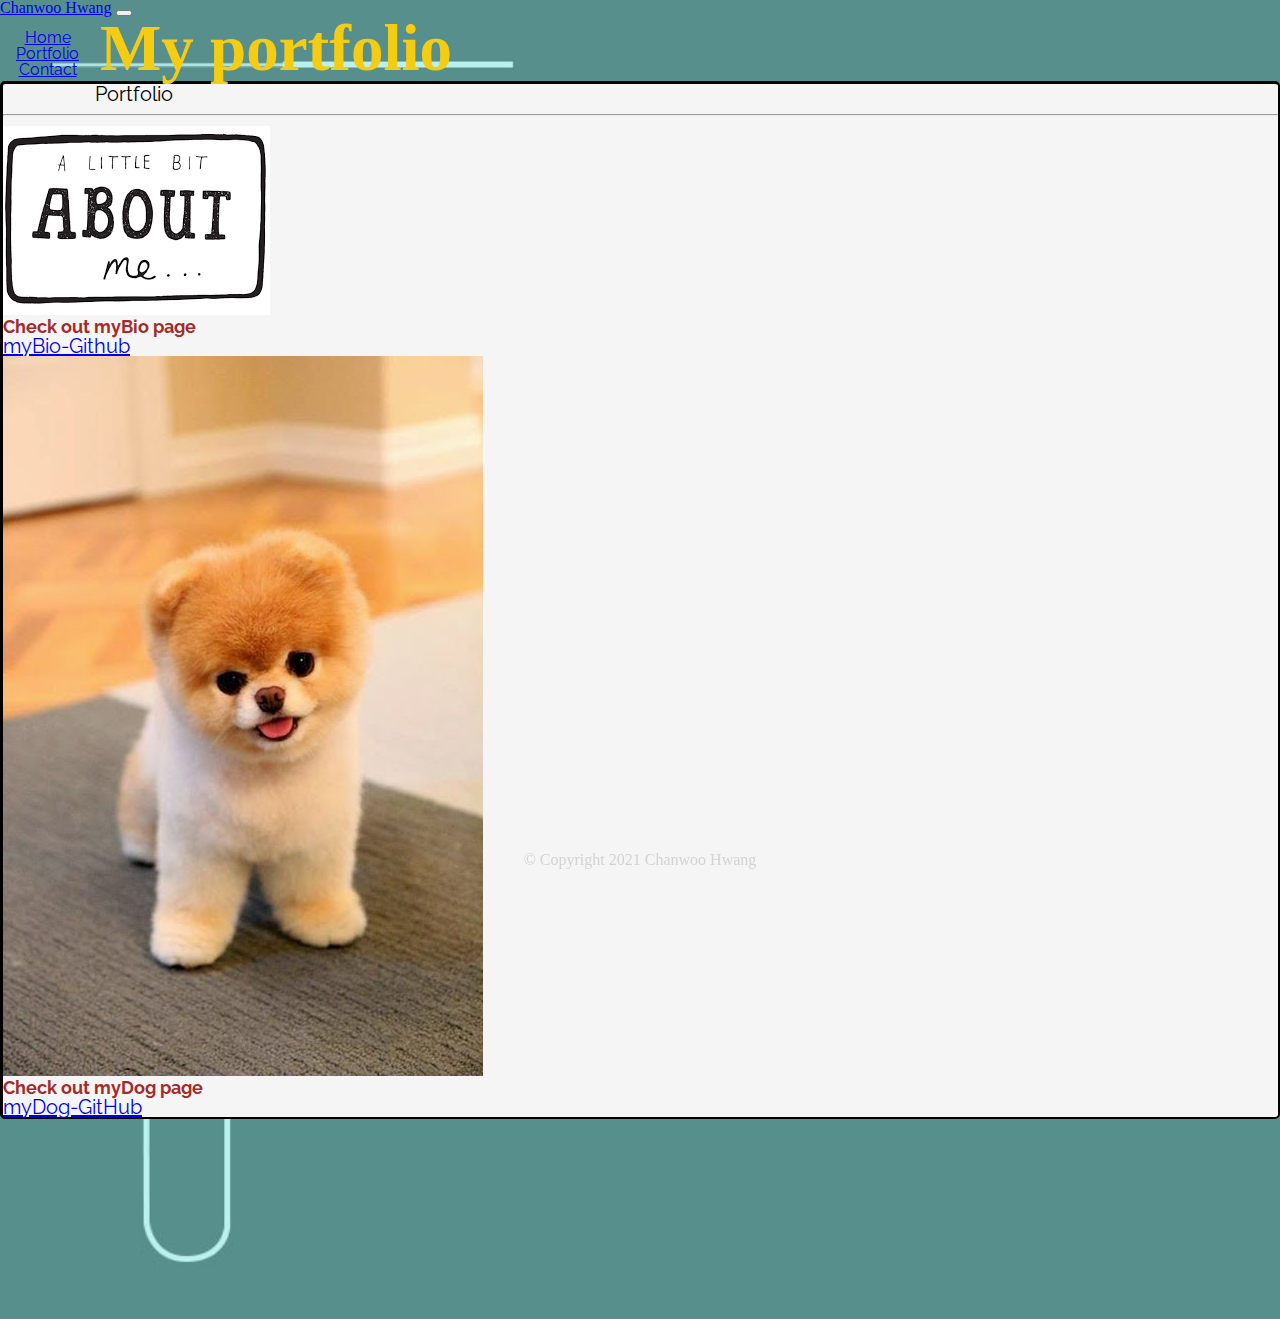
==== portfolio.html @ 889f015d "First Upload" ====
<!DOCTYPE html>
<html lang="en">
<head>
 <meta charset="UTF-8">
 <meta http-equiv="X-UA-Compatible" content="IE=edge">
 <meta name="viewport" content="width=device-width, initial-scale=1.0">
 <title>Chanwoo Hwang</title>
<link rel="stylesheet" href="./Assets/style.css">
<link rel="stylesheet" href="./Assets/reset.css">
<link href="https://cdn.jsdelivr.net/npm/bootstrap@5.1.3/dist/css/bootstrap.min.css" rel="stylesheet"
   integrity="sha384-1BmE4kWBq78iYhFldvKuhfTAU6auU8tT94WrHftjDbrCEXSU1oBoqyl2QvZ6jIW3" crossorigin="anonymous">
<link rel="preconnect" href="https://fonts.googleapis.com">
<link rel="preconnect" href="https://fonts.gstatic.com" crossorigin>
<link href="https://fonts.googleapis.com/css2?family=Open+Sans:ital,wght@1,300&family=Raleway:wght@300&display=swap"
   rel="stylesheet">
</head>
<body style="margin-bottom: 200px">
<nav class="navbar navbar-expand-sm navbar-dark bg-dark">
 <div class="container-fluid">
  <a class="navbar-brand" href="./index.html">Chanwoo Hwang</a>
  <button class="navbar-toggler" type="button" data-bs-toggle="collapse" data-bs-target="#navbarNav"
   aria-controls="navbarNav" aria-expanded="false" aria-label="Toggle navigation">
   <span class="navbar-toggler-icon"></span>
  </button>
  <div class="collapse navbar-collapse" id="navbarNav">
   <ul class="navbar-nav">
    <li class="nav-item">
     <a class="nav-link active" aria-current="page" href="./index.html">Home</a>
    </li>
    <li class="nav-item">
     <a class="nav-link" href="./portfolio.html">Portfolio</a>
    </li>
    <li class="nav-item">
     <a class="nav-link" href="./contact.html">Contact</a>
    </li>
   </ul>
  </div>
 </div>
</nav>
<P style="font-weight: bold; font-size: 65px; align-items: center; margin-left: 100px; color:rgb(245, 204, 20) ">
   My portfolio
</P>
<section class="container">
   <div class="content col-m-4 p-6">
      <h2>Portfolio</h2>
      <hr />
      <div class="container">
         <div class="row">
            <div class="col-m-4 p-4">
               <div class="myBio" style="width: 10em; min-height: fit-content;">
                  <img src="Assets/images/myBio.png" class="card-img-top"alt="myBio-Github">
                  <div class ="body-txt">
                     <h3 class="title" style="font-size: large; font-weight: bold; color: brown;">
                     Check out myBio page </h3>   
                  </div>
                  <a href="https://adipure.github.io/newBio/#" class="btn btn-primary">myBio-Github</a>
                  </div>
               </div>
            </div>
            <div class="col-m-4 p-6">
               <div class="myPet" style="width: 10em; min: height 200px; fit-content;">
                  <img src="Assets/images/Cute-dog.jpg"  class="card-img-top" alt="my-dog">
                  <div class="body">
                     <h3 class="title" style="font-size: large; font-weight: bold; color: brown;">
                        Check out myDog page</h3>
                     <p class="text"></p>
                     <a href="https://adipure.github.io/myDog/" class="btn btn-primary">myDog-GitHub</a>
                  </div>
               </div>
            </div>
         </div>
      </div>
   </div>
</section>
<Footer class="bg-dark">
   

   &copy; Copyright 2021 Chanwoo Hwang

</Footer>
<script src="https://cdn.jsdelivr.net/npm/@popperjs/core@2.10.2/dist/umd/popper.min.js"
   integrity="sha384-7+zCNj/IqJ95wo16oMtfsKbZ9ccEh31eOz1HGyDuCQ6wgnyJNSYdrPa03rtR1zdB" crossorigin="anonymous"></script>
<script src="https://cdn.jsdelivr.net/npm/bootstrap@5.1.3/dist/js/bootstrap.min.js"
   integrity="sha384-QJHtvGhmr9XOIpI6YVutG+2QOK9T+ZnN4kzFN1RtK3zEFEIsxhlmWl5/YESvpZ13" crossorigin="anonymous"></script>
</body>
</html>
---- Assets/style.css ----
body {
 margin-bottom: 5em;
 font-family: 'Open Sans', sans-serif;
 font-family: 'Raleway', sans-serif;
 font-size: larger;
 background-image: url(images/background\ Img.jpg);
 background-size: cover;
 width: 100%;
 height: 100%;
 object-fit: cover;
}

.navbar-nav {
 float: left;
 font-size: 16px;
 color: white;
 text-align: center;
 padding: 14px 16px;
 text-decoration: none;
 font-family: 'Open Sans', sans-serif;
 font-family: 'Raleway', sans-serif;
}

footer {
 border-top: 8px solid black;
 color: lightgray;
 text-align: center;
 width: 100%;
 height: 3em;
 position: fixed;
 bottom: 0;
 font-family: 'Open Sans', sans-serif;
 font-family: 'Raleway', sans-serif;
}

.content {
 border-top: 3px solid black;
 border-left: 3px solid black;
 border-bottom: 2.5px solid black;
 border-right: 2.5px solid black;
 border-radius: 5px;
 background-color: whitesmoke;
 min-height: 325px;
 -webkit-border-radius: 5px;
 -moz-border-radius: 5px;
 -ms-border-radius: 5px;
 -o-border-radius: 5px;
 font-family: 'Open Sans', sans-serif;
 font-family: 'Raleway', sans-serif;
 font-size: 20px;
 color: black;
}

.profile-img {
 float: left;
 margin: 0.5em;
 width: 250px;
 height: 200px;
 object-fit: cover;
}

@media only screen and (max-width: 500px) {
 .navbar-nav{
  float: none;
  display: block;
  text-align: center;
 }
}
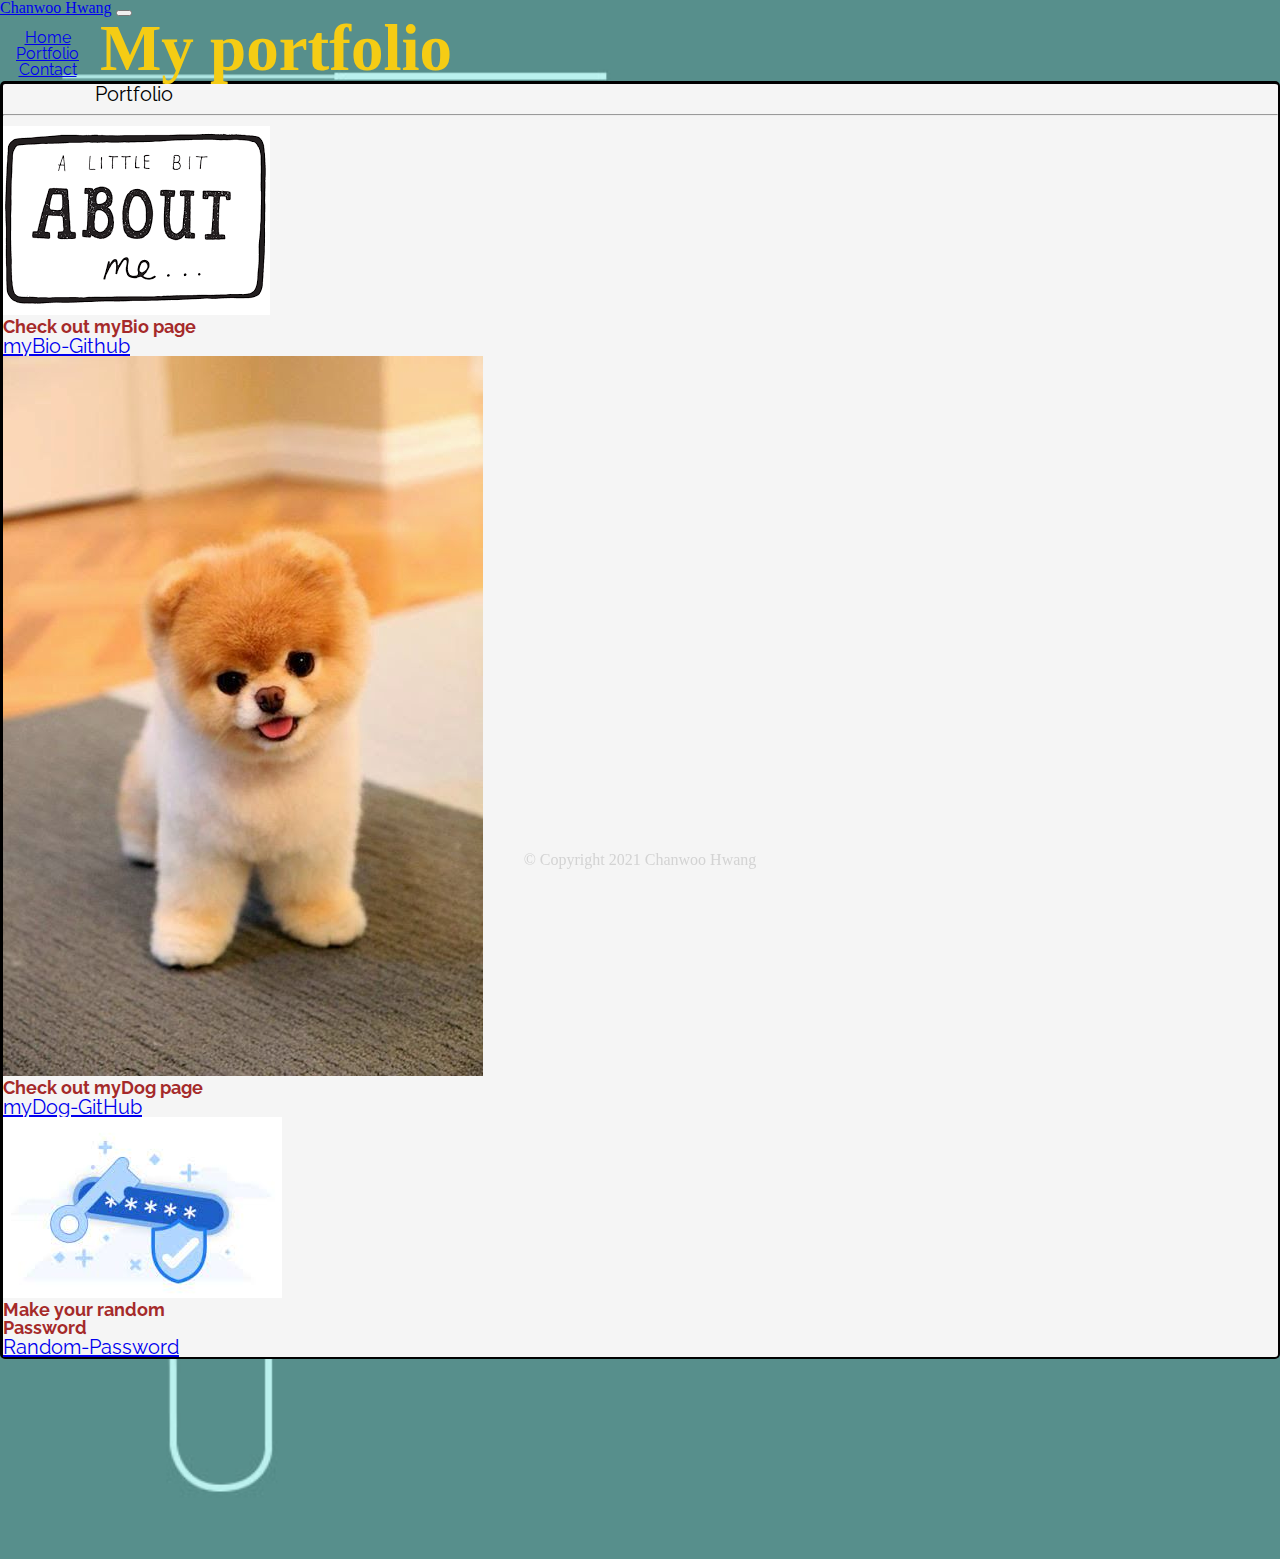
==== commit ea13f0c2: "updated portfoilo" ====
--- a/portfolio.html
+++ b/portfolio.html
@@ -58,13 +58,24 @@
                </div>
             </div>
             <div class="col-m-4 p-6">
-               <div class="myPet" style="width: 10em; min: height 200px; fit-content;">
+               <div class="myPet" style="width: 10em; min-height:fit-content;">
                   <img src="Assets/images/Cute-dog.jpg"  class="card-img-top" alt="my-dog">
                   <div class="body">
                      <h3 class="title" style="font-size: large; font-weight: bold; color: brown;">
                         Check out myDog page</h3>
                      <p class="text"></p>
                      <a href="https://adipure.github.io/myDog/" class="btn btn-primary">myDog-GitHub</a>
+                  </div>
+               </div>
+            </div>
+            <div class="col-m-4 p-6">
+               <div class="myPet" style="width: 10em; min-height:fit-content;">
+                  <img src="Assets/images/password.jpg" class="card-img-top" alt="my-dog">
+                  <div class="body">
+                     <h3 class="title" style="font-size: large; font-weight: bold; color: brown;">
+                        Make your random Password</h3>
+                     <p class="text"></p>
+                     <a href="https://adipure.github.io/homework003/" class="btn btn-primary">Random-Password</a>
                   </div>
                </div>
             </div>
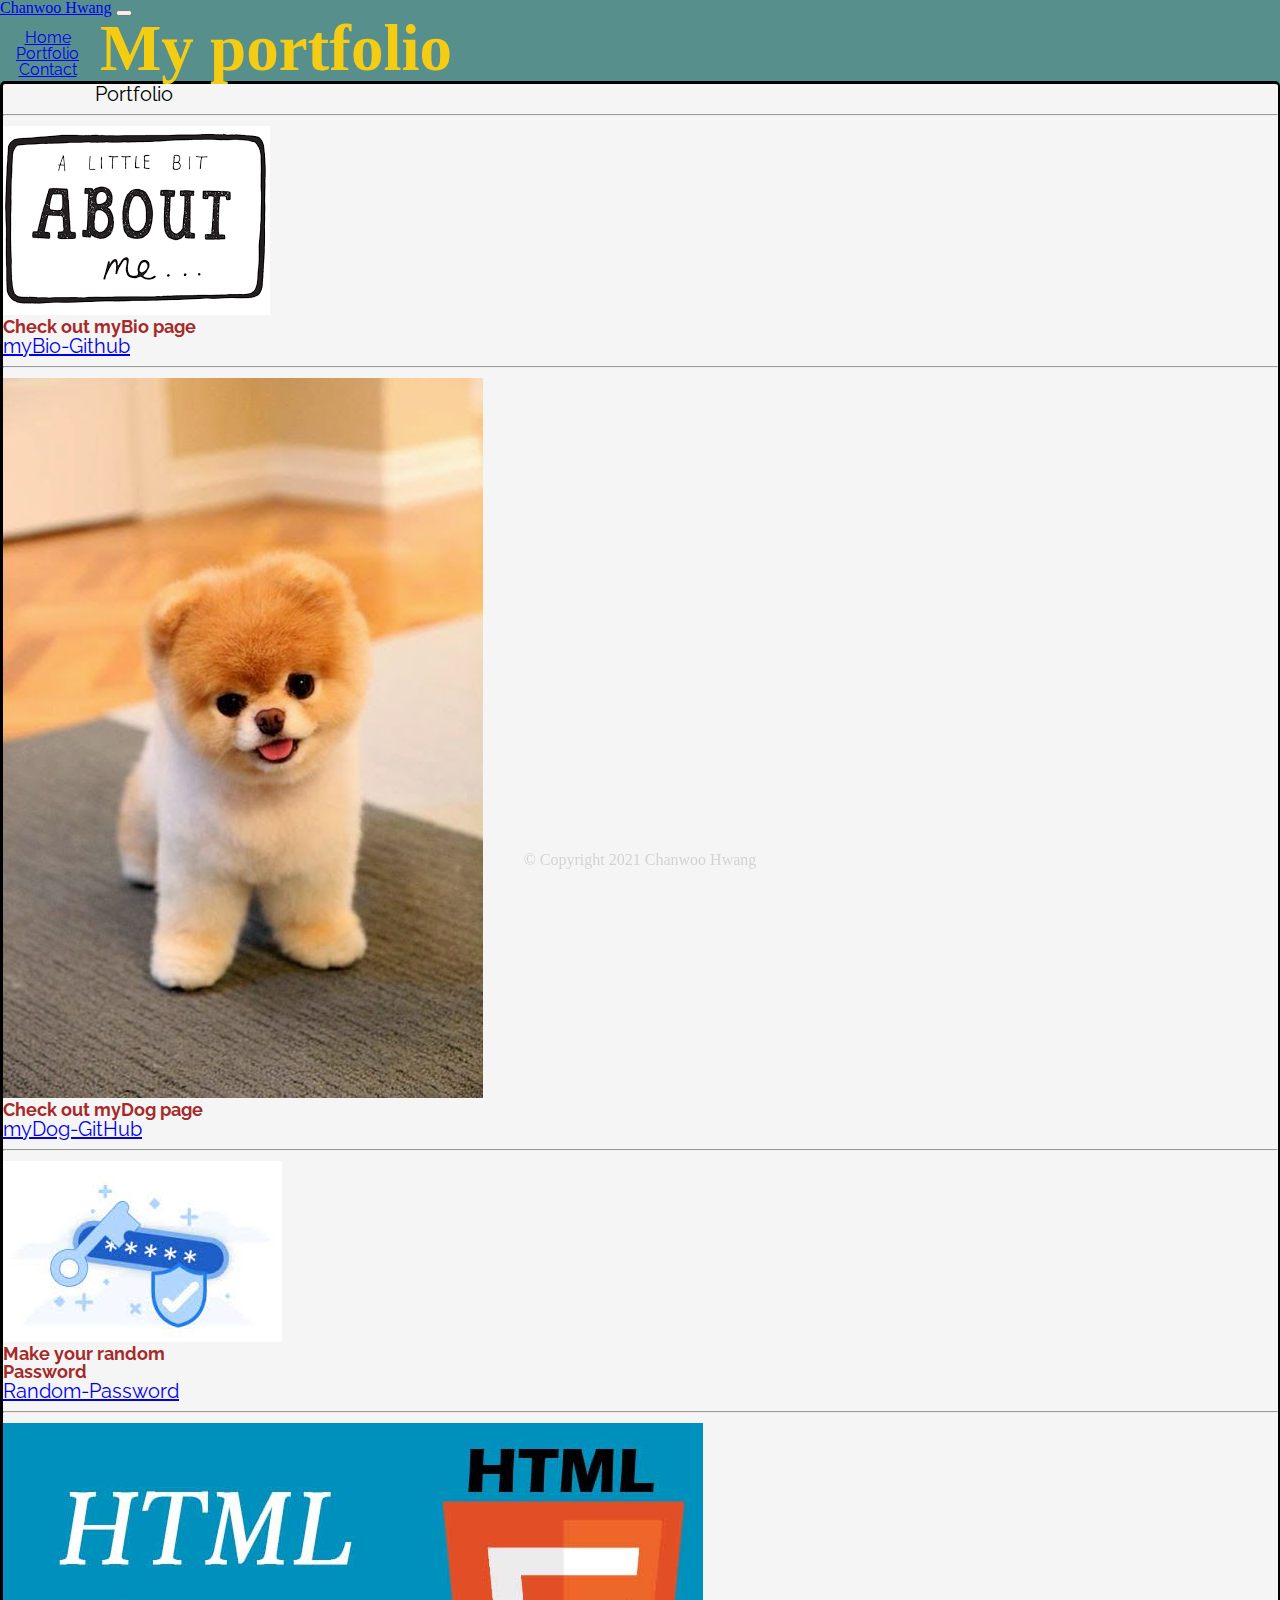
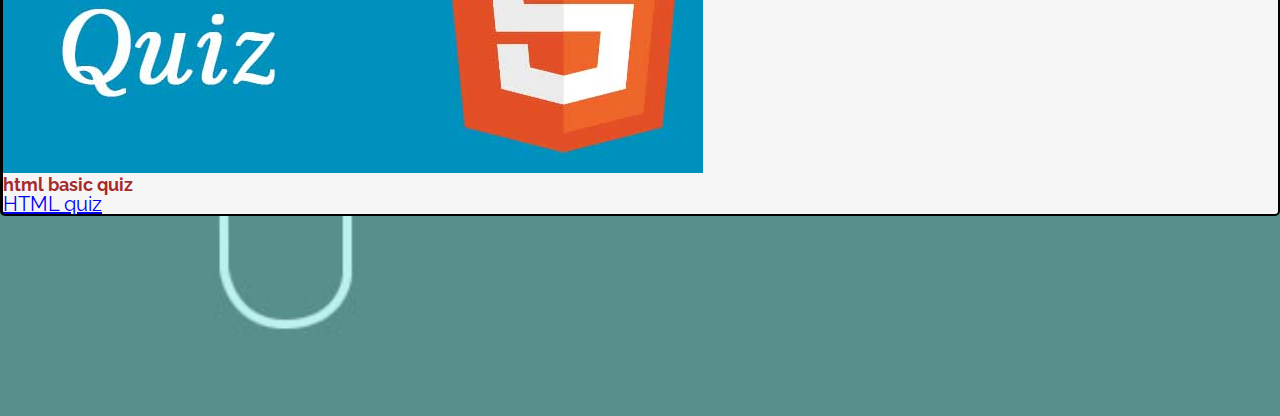
==== commit 48bafafa: "added quiz" ====
--- a/portfolio.html
+++ b/portfolio.html
@@ -46,7 +46,7 @@
       <hr />
       <div class="container">
          <div class="row">
-            <div class="col-m-4 p-4">
+            <div class="col-m-4 p-6">
                <div class="myBio" style="width: 10em; min-height: fit-content;">
                   <img src="Assets/images/myBio.png" class="card-img-top"alt="myBio-Github">
                   <div class ="body-txt">
@@ -57,6 +57,7 @@
                   </div>
                </div>
             </div>
+            <hr>
             <div class="col-m-4 p-6">
                <div class="myPet" style="width: 10em; min-height:fit-content;">
                   <img src="Assets/images/Cute-dog.jpg"  class="card-img-top" alt="my-dog">
@@ -68,14 +69,27 @@
                   </div>
                </div>
             </div>
+            <hr>
             <div class="col-m-4 p-6">
-               <div class="myPet" style="width: 10em; min-height:fit-content;">
-                  <img src="Assets/images/password.jpg" class="card-img-top" alt="my-dog">
+               <div class="password" style="width: 10em; min-height:fit-content;">
+                  <img src="Assets/images/password.jpg" class="card-img-top" alt="password">
                   <div class="body">
                      <h3 class="title" style="font-size: large; font-weight: bold; color: brown;">
                         Make your random Password</h3>
                      <p class="text"></p>
                      <a href="https://adipure.github.io/homework003/" class="btn btn-primary">Random-Password</a>
+                  </div>
+               </div>
+            </div>
+            <hr>
+            <div class="col-m-4 p-6">
+               <div class="quiz" style="width: 10em; min-height:fit-content;">
+                  <img src="Assets/images/html-quiz.jpg" class="card-img-top" alt="quiz">
+                  <div class="body">
+                     <h3 class="title" style="font-size: large; font-weight: bold; color: brown;">
+                        html basic quiz</h3>
+                     <p class="text"></p>
+                     <a href=" https://adipure.github.io/homework004/" class="btn btn-primary">HTML quiz</a>
                   </div>
                </div>
             </div>
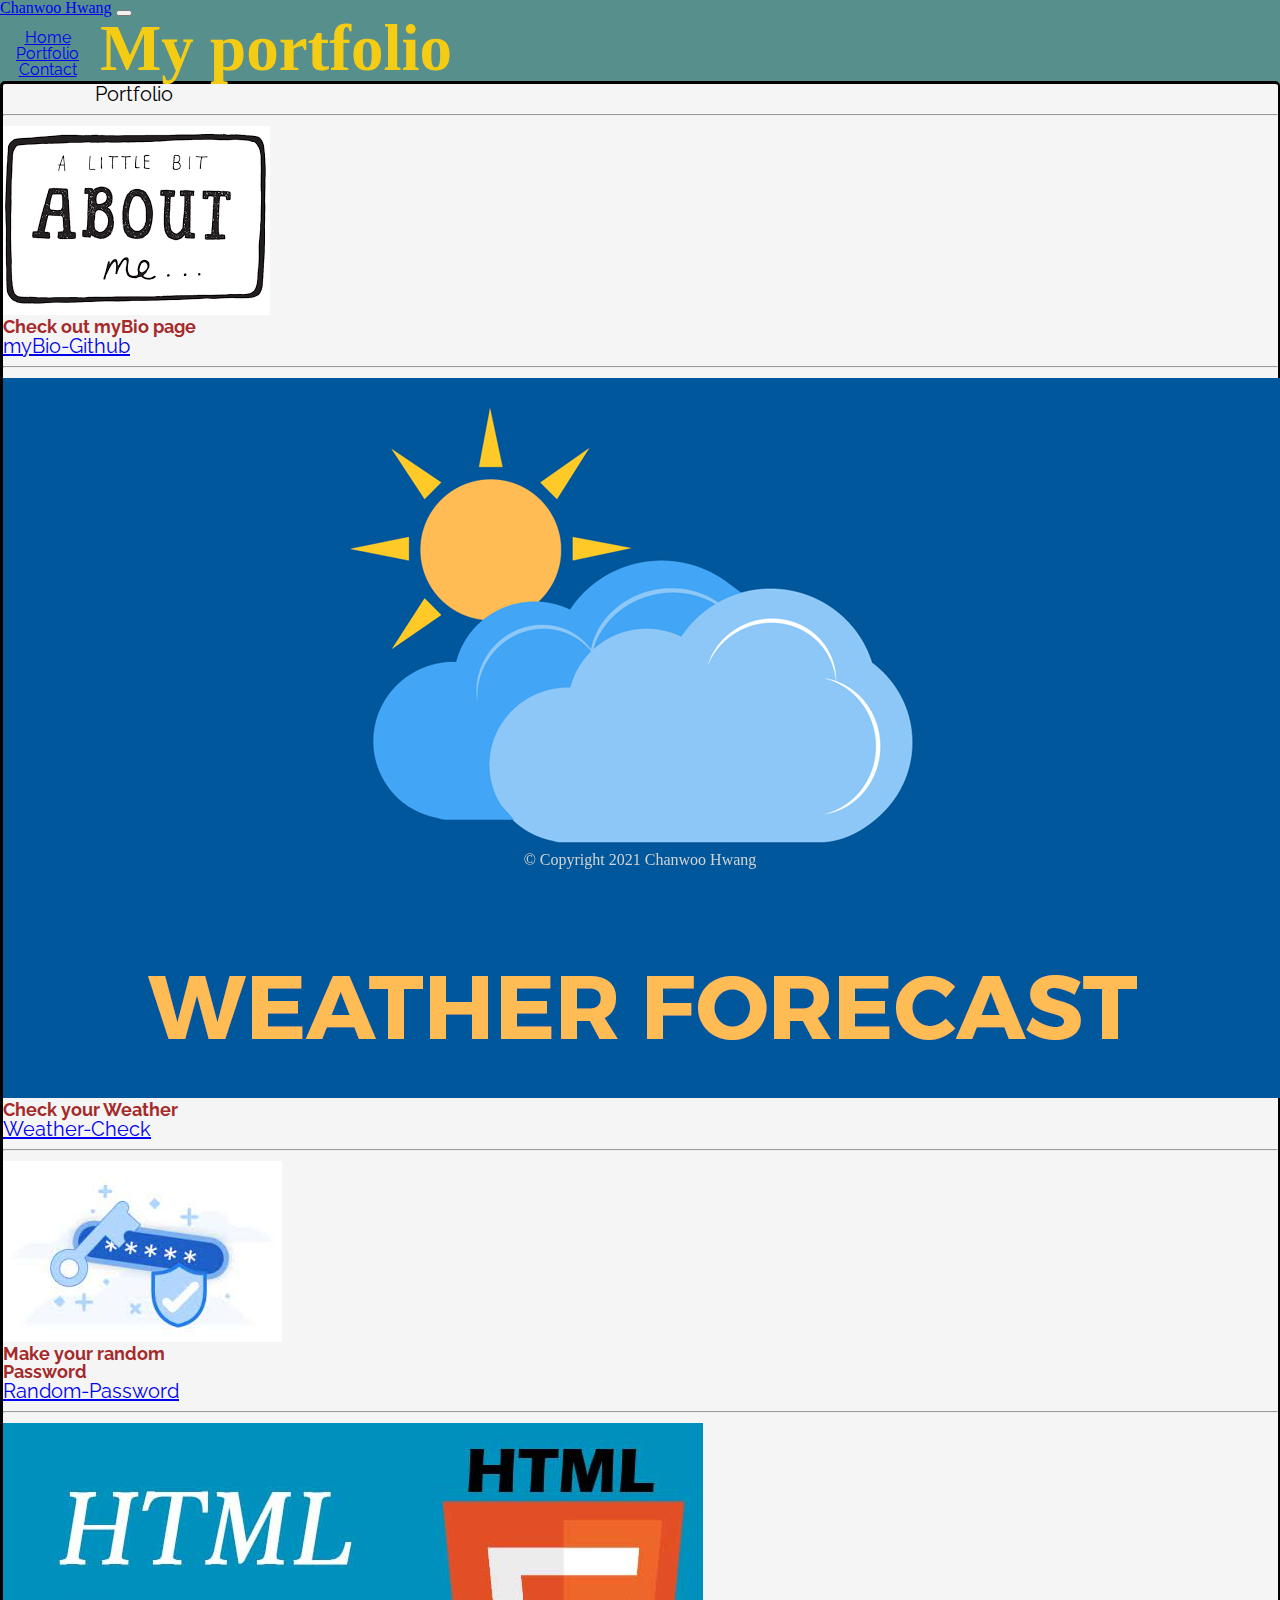
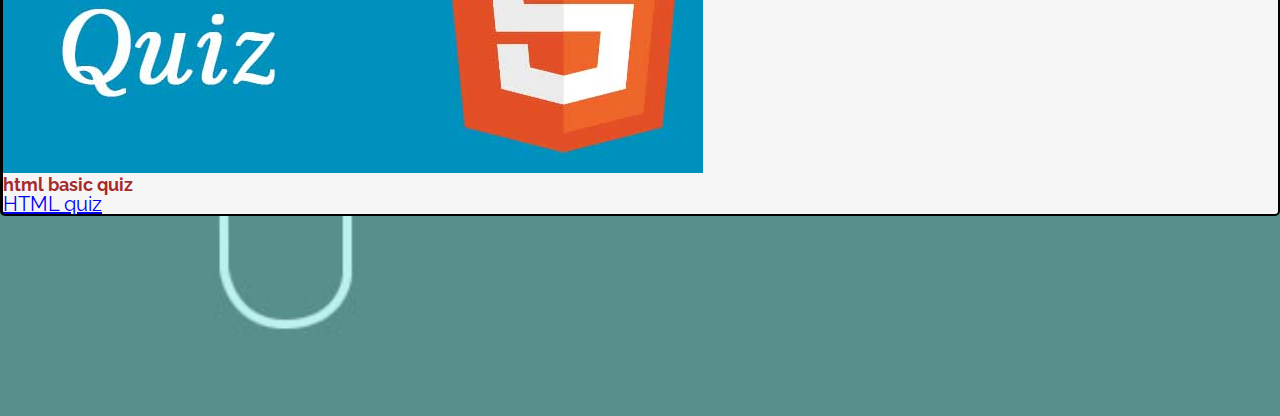
==== commit 06319ada: "updated read me and my githubs" ====
--- a/portfolio.html
+++ b/portfolio.html
@@ -59,13 +59,13 @@
             </div>
             <hr>
             <div class="col-m-4 p-6">
-               <div class="myPet" style="width: 10em; min-height:fit-content;">
-                  <img src="Assets/images/Cute-dog.jpg"  class="card-img-top" alt="my-dog">
+               <div class="myWeather" style="width: 10em; min-height:fit-content;">
+                  <img src="Assets/images/weather.jpg"  class="card-img-top" alt="weather">
                   <div class="body">
                      <h3 class="title" style="font-size: large; font-weight: bold; color: brown;">
-                        Check out myDog page</h3>
+                        Check your Weather</h3>
                      <p class="text"></p>
-                     <a href="https://adipure.github.io/myDog/" class="btn btn-primary">myDog-GitHub</a>
+                     <a href="https://adipure.github.io/WeatherHomwork/" class="btn btn-primary">Weather-Check</a>
                   </div>
                </div>
             </div>
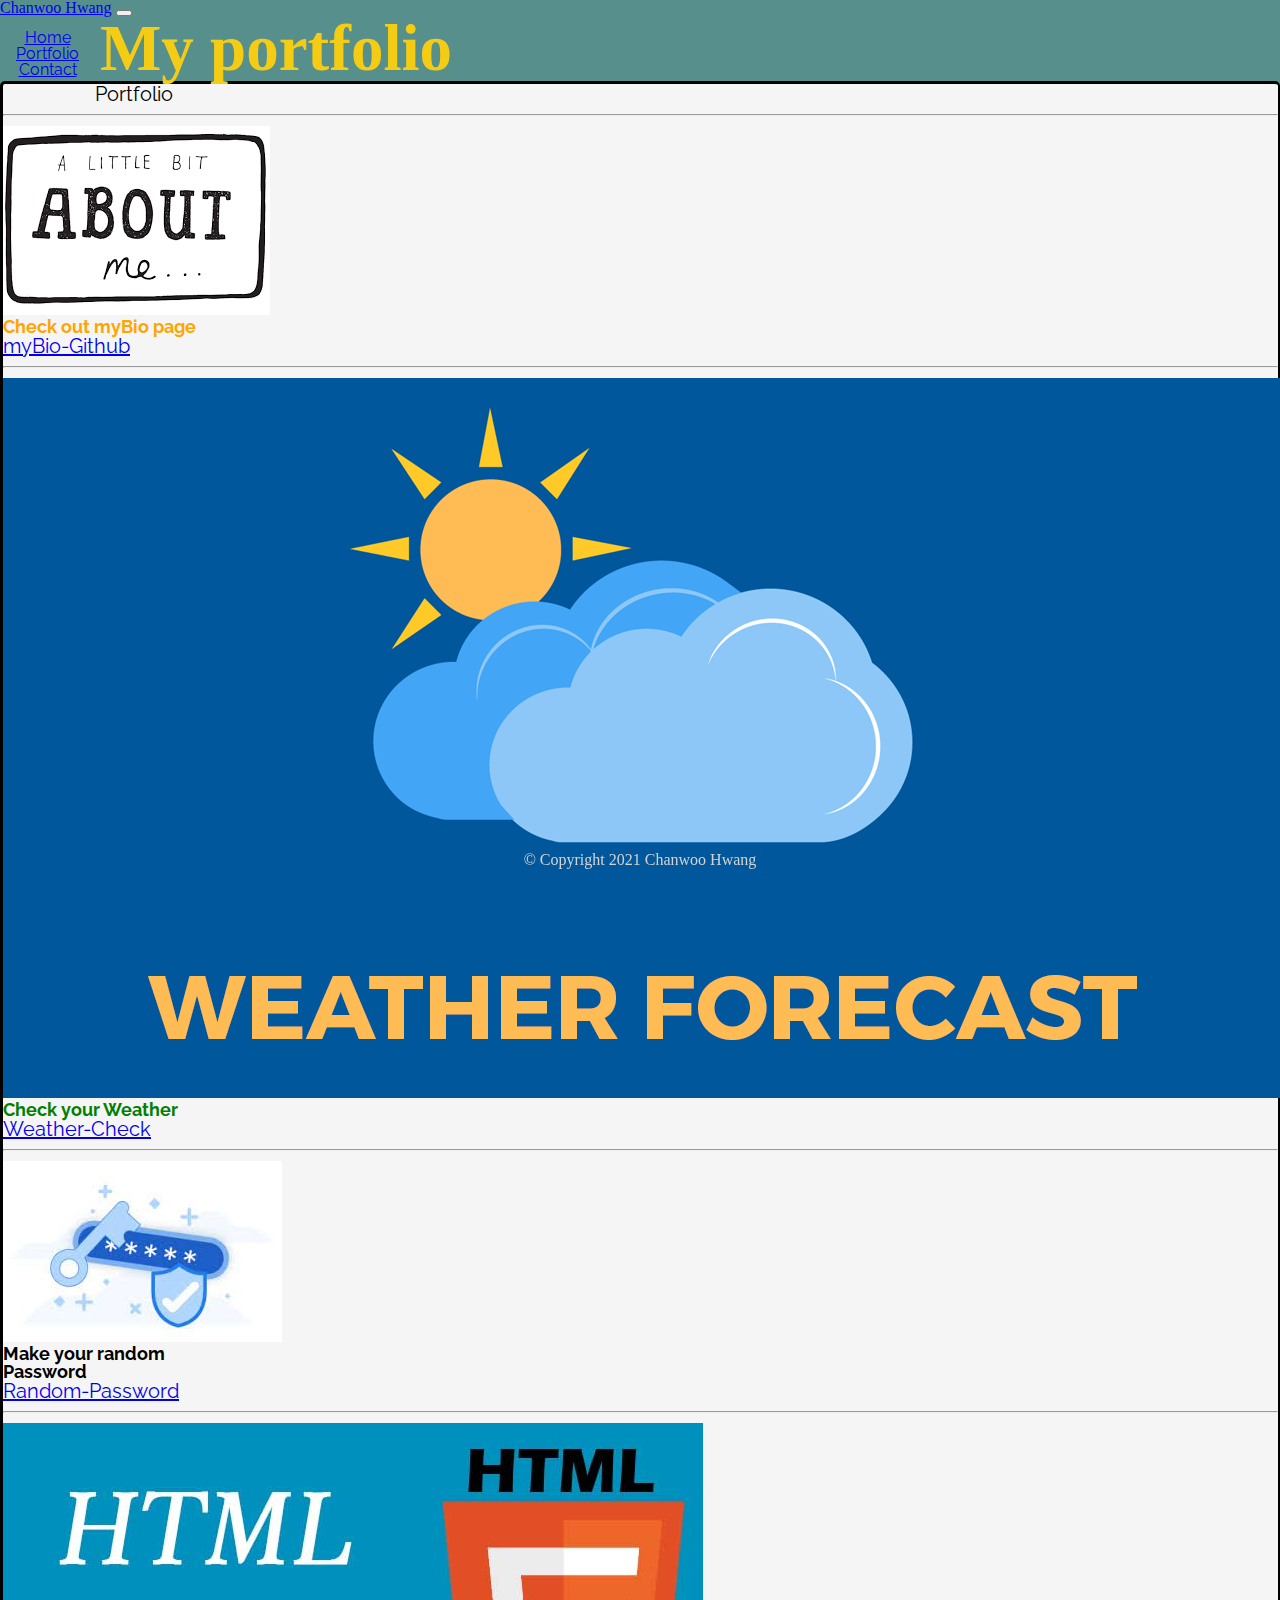
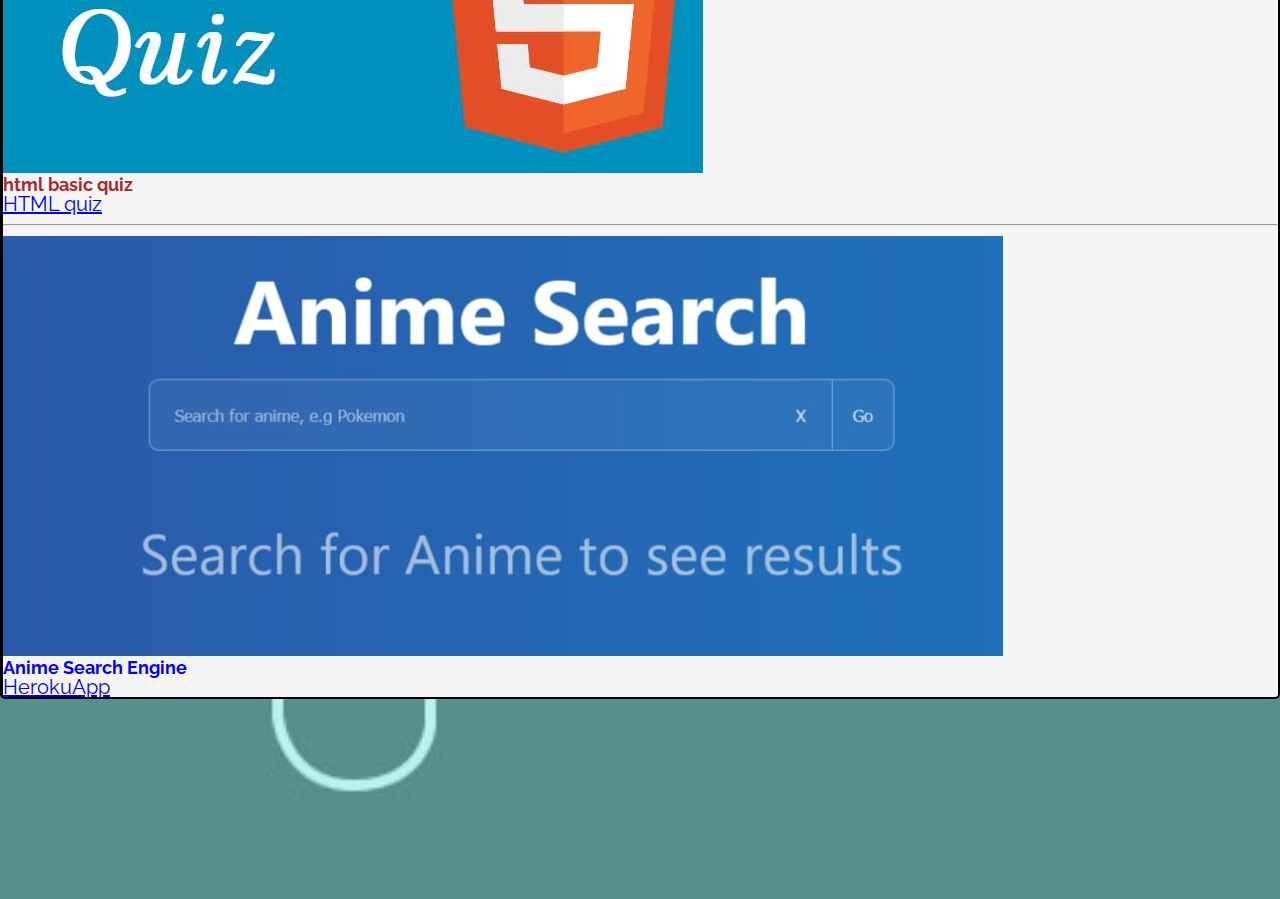
==== commit 56e6e399: "updated" ====
--- a/portfolio.html
+++ b/portfolio.html
@@ -1,68 +1,70 @@
 <!DOCTYPE html>
 <html lang="en">
+
 <head>
- <meta charset="UTF-8">
- <meta http-equiv="X-UA-Compatible" content="IE=edge">
- <meta name="viewport" content="width=device-width, initial-scale=1.0">
- <title>Chanwoo Hwang</title>
-<link rel="stylesheet" href="./Assets/style.css">
-<link rel="stylesheet" href="./Assets/reset.css">
-<link href="https://cdn.jsdelivr.net/npm/bootstrap@5.1.3/dist/css/bootstrap.min.css" rel="stylesheet"
-   integrity="sha384-1BmE4kWBq78iYhFldvKuhfTAU6auU8tT94WrHftjDbrCEXSU1oBoqyl2QvZ6jIW3" crossorigin="anonymous">
-<link rel="preconnect" href="https://fonts.googleapis.com">
-<link rel="preconnect" href="https://fonts.gstatic.com" crossorigin>
-<link href="https://fonts.googleapis.com/css2?family=Open+Sans:ital,wght@1,300&family=Raleway:wght@300&display=swap"
-   rel="stylesheet">
+   <meta charset="UTF-8">
+   <meta http-equiv="X-UA-Compatible" content="IE=edge">
+   <meta name="viewport" content="width=device-width, initial-scale=1.0">
+   <title>Chanwoo Hwang</title>
+   <link rel="stylesheet" href="./Assets/style.css">
+   <link rel="stylesheet" href="./Assets/reset.css">
+   <link href="https://cdn.jsdelivr.net/npm/bootstrap@5.1.3/dist/css/bootstrap.min.css" rel="stylesheet"
+      integrity="sha384-1BmE4kWBq78iYhFldvKuhfTAU6auU8tT94WrHftjDbrCEXSU1oBoqyl2QvZ6jIW3" crossorigin="anonymous">
+   <link rel="preconnect" href="https://fonts.googleapis.com">
+   <link rel="preconnect" href="https://fonts.gstatic.com" crossorigin>
+   <link href="https://fonts.googleapis.com/css2?family=Open+Sans:ital,wght@1,300&family=Raleway:wght@300&display=swap"
+      rel="stylesheet">
 </head>
+
 <body style="margin-bottom: 200px">
-<nav class="navbar navbar-expand-sm navbar-dark bg-dark">
- <div class="container-fluid">
-  <a class="navbar-brand" href="./index.html">Chanwoo Hwang</a>
-  <button class="navbar-toggler" type="button" data-bs-toggle="collapse" data-bs-target="#navbarNav"
-   aria-controls="navbarNav" aria-expanded="false" aria-label="Toggle navigation">
-   <span class="navbar-toggler-icon"></span>
-  </button>
-  <div class="collapse navbar-collapse" id="navbarNav">
-   <ul class="navbar-nav">
-    <li class="nav-item">
-     <a class="nav-link active" aria-current="page" href="./index.html">Home</a>
-    </li>
-    <li class="nav-item">
-     <a class="nav-link" href="./portfolio.html">Portfolio</a>
-    </li>
-    <li class="nav-item">
-     <a class="nav-link" href="./contact.html">Contact</a>
-    </li>
-   </ul>
-  </div>
- </div>
-</nav>
-<P style="font-weight: bold; font-size: 65px; align-items: center; margin-left: 100px; color:rgb(245, 204, 20) ">
-   My portfolio
-</P>
-<section class="container">
-   <div class="content col-m-4 p-6">
-      <h2>Portfolio</h2>
-      <hr />
-      <div class="container">
-         <div class="row">
-            <div class="col-m-4 p-6">
-               <div class="myBio" style="width: 10em; min-height: fit-content;">
-                  <img src="Assets/images/myBio.png" class="card-img-top"alt="myBio-Github">
-                  <div class ="body-txt">
-                     <h3 class="title" style="font-size: large; font-weight: bold; color: brown;">
-                     Check out myBio page </h3>   
-                  </div>
-                  <a href="https://adipure.github.io/newBio/#" class="btn btn-primary">myBio-Github</a>
+   <nav class="navbar navbar-expand-sm navbar-dark bg-dark">
+      <div class="container-fluid">
+         <a class="navbar-brand" href="./index.html">Chanwoo Hwang</a>
+         <button class="navbar-toggler" type="button" data-bs-toggle="collapse" data-bs-target="#navbarNav"
+            aria-controls="navbarNav" aria-expanded="false" aria-label="Toggle navigation">
+            <span class="navbar-toggler-icon"></span>
+         </button>
+         <div class="collapse navbar-collapse" id="navbarNav">
+            <ul class="navbar-nav">
+               <li class="nav-item">
+                  <a class="nav-link active" aria-current="page" href="./index.html">Home</a>
+               </li>
+               <li class="nav-item">
+                  <a class="nav-link" href="./portfolio.html">Portfolio</a>
+               </li>
+               <li class="nav-item">
+                  <a class="nav-link" href="./contact.html">Contact</a>
+               </li>
+            </ul>
+         </div>
+      </div>
+   </nav>
+   <P style="font-weight: bold; font-size: 65px; align-items: center; margin-left: 100px; color:rgb(245, 204, 20) ">
+      My portfolio
+   </P>
+   <section class="container">
+      <div class="content col-m-4 p-6">
+         <h2>Portfolio</h2>
+         <hr />
+         <div class="container">
+            <div class="row">
+               <div class="col-m-4 p-6">
+                  <div class="myBio" style="width: 10em; min-height: fit-content;">
+                     <img src="Assets/images/myBio.png" class="card-img-top" alt="myBio-Github">
+                     <div class="body-txt">
+                        <h3 class="title" style="font-size: large; font-weight: bold; color: orange;">
+                           Check out myBio page </h3>
+                     </div>
+                     <a href="https://adipure.github.io/newBio/#" class="btn btn-primary">myBio-Github</a>
                   </div>
                </div>
             </div>
             <hr>
             <div class="col-m-4 p-6">
                <div class="myWeather" style="width: 10em; min-height:fit-content;">
-                  <img src="Assets/images/weather.jpg"  class="card-img-top" alt="weather">
+                  <img src="Assets/images/weather.jpg" class="card-img-top" alt="weather">
                   <div class="body">
-                     <h3 class="title" style="font-size: large; font-weight: bold; color: brown;">
+                     <h3 class="title" style="font-size: large; font-weight: bold; color: green;">
                         Check your Weather</h3>
                      <p class="text"></p>
                      <a href="https://adipure.github.io/WeatherHomwork/" class="btn btn-primary">Weather-Check</a>
@@ -74,7 +76,7 @@
                <div class="password" style="width: 10em; min-height:fit-content;">
                   <img src="Assets/images/password.jpg" class="card-img-top" alt="password">
                   <div class="body">
-                     <h3 class="title" style="font-size: large; font-weight: bold; color: brown;">
+                     <h3 class="title" style="font-size: large; font-weight: bold; color: black;">
                         Make your random Password</h3>
                      <p class="text"></p>
                      <a href="https://adipure.github.io/homework003/" class="btn btn-primary">Random-Password</a>
@@ -93,19 +95,33 @@
                   </div>
                </div>
             </div>
-         </div>
+            <hr>
+            <div class="col-m-4 p-6">
+               <div class="anime" style="width: 10em; min-height:fit-content;">
+                  <img src="Assets/images/anime Image.jpg" class="card-img-top" alt="quiz">
+                  <div class="body">
+                     <h3 class="title" style="font-size: large; font-weight: bold; color: blue;">
+                        Anime Search Engine</h3>
+                     <p class="text"></p>
+                     <a href="https://anotheranimearchive.herokuapp.com/" class="btn btn-primary">HerokuApp</a>
+                  </div>
+               </div>
+            </div>
       </div>
-   </div>
-</section>
-<Footer class="bg-dark">
-   
+      </div>
+   </section>
+   <Footer class="bg-dark">
 
-   &copy; Copyright 2021 Chanwoo Hwang
 
-</Footer>
-<script src="https://cdn.jsdelivr.net/npm/@popperjs/core@2.10.2/dist/umd/popper.min.js"
-   integrity="sha384-7+zCNj/IqJ95wo16oMtfsKbZ9ccEh31eOz1HGyDuCQ6wgnyJNSYdrPa03rtR1zdB" crossorigin="anonymous"></script>
-<script src="https://cdn.jsdelivr.net/npm/bootstrap@5.1.3/dist/js/bootstrap.min.js"
-   integrity="sha384-QJHtvGhmr9XOIpI6YVutG+2QOK9T+ZnN4kzFN1RtK3zEFEIsxhlmWl5/YESvpZ13" crossorigin="anonymous"></script>
+      &copy; Copyright 2021 Chanwoo Hwang
+
+   </Footer>
+   <script src="https://cdn.jsdelivr.net/npm/@popperjs/core@2.10.2/dist/umd/popper.min.js"
+      integrity="sha384-7+zCNj/IqJ95wo16oMtfsKbZ9ccEh31eOz1HGyDuCQ6wgnyJNSYdrPa03rtR1zdB"
+      crossorigin="anonymous"></script>
+   <script src="https://cdn.jsdelivr.net/npm/bootstrap@5.1.3/dist/js/bootstrap.min.js"
+      integrity="sha384-QJHtvGhmr9XOIpI6YVutG+2QOK9T+ZnN4kzFN1RtK3zEFEIsxhlmWl5/YESvpZ13"
+      crossorigin="anonymous"></script>
 </body>
+
 </html>